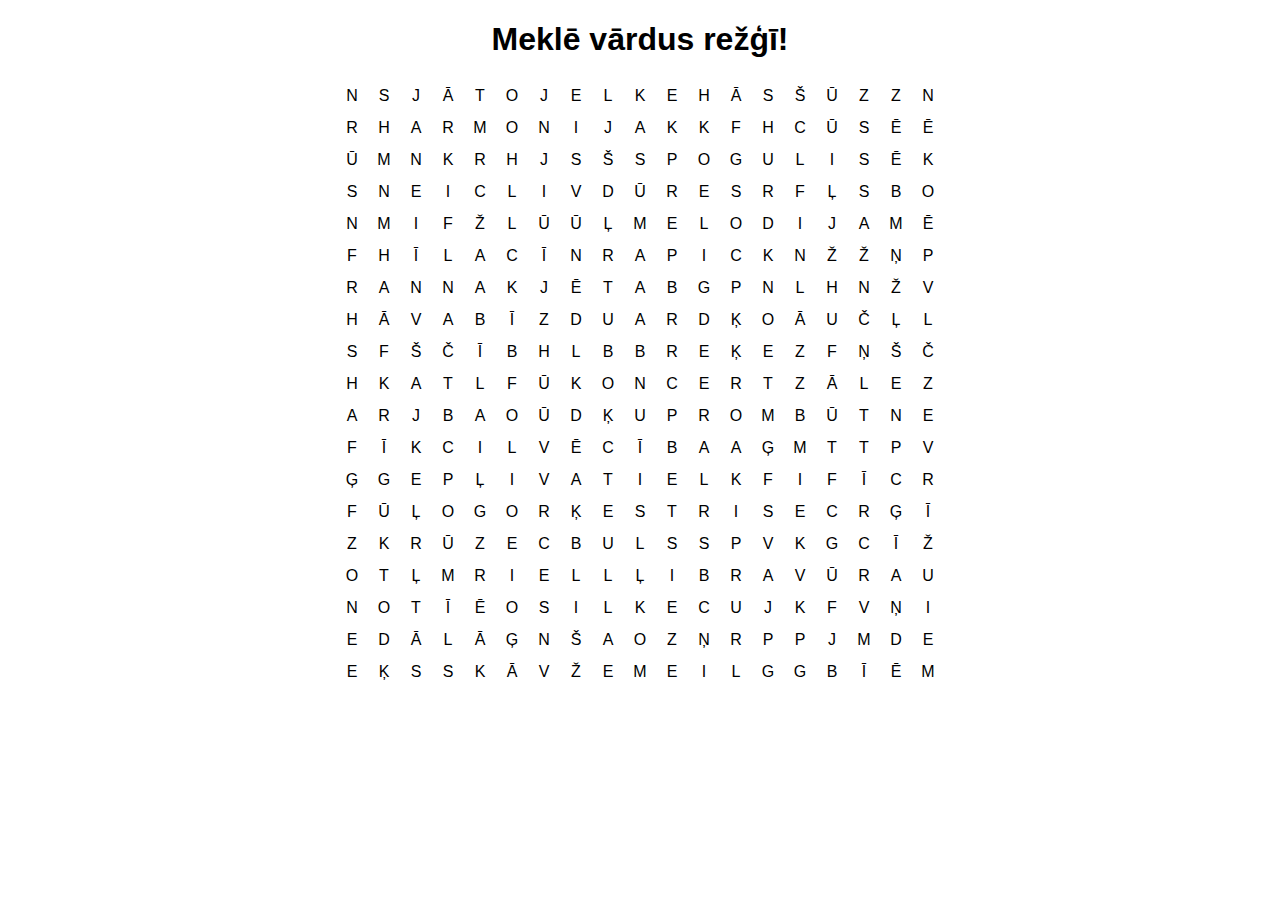
==== index.html @ 39a00975 "Initial commit" ====
<!DOCTYPE html>
<html lang="en">
  <head>
    <meta charset="UTF-8">
    <meta name="viewport" content="width=device-width, initial-scale=1.0">
    <meta http-equiv="X-UA-Compatible" content="ie=edge">
    <title>Meklē vārdus!</title>
    <link rel="stylesheet" href="style.css">
  </head>
  <body>
    <center>
        <h1>Meklē vārdus režģī!</h1>
        <table id="grid">

        </table>
    </center>



	<script src="script.js"></script>
  </body>
</html>
---- style.css ----
body {
    font-family:'Lucida Sans', 'Lucida Sans Regular', 'Lucida Grande', 'Lucida Sans Unicode', Geneva, Verdana, sans-serif;
}

table {
    border-collapse: collapse;
}

td {
    text-align: center;
    width: 30px;
    height: 30px;
    cursor: pointer;
    user-select: none;
}
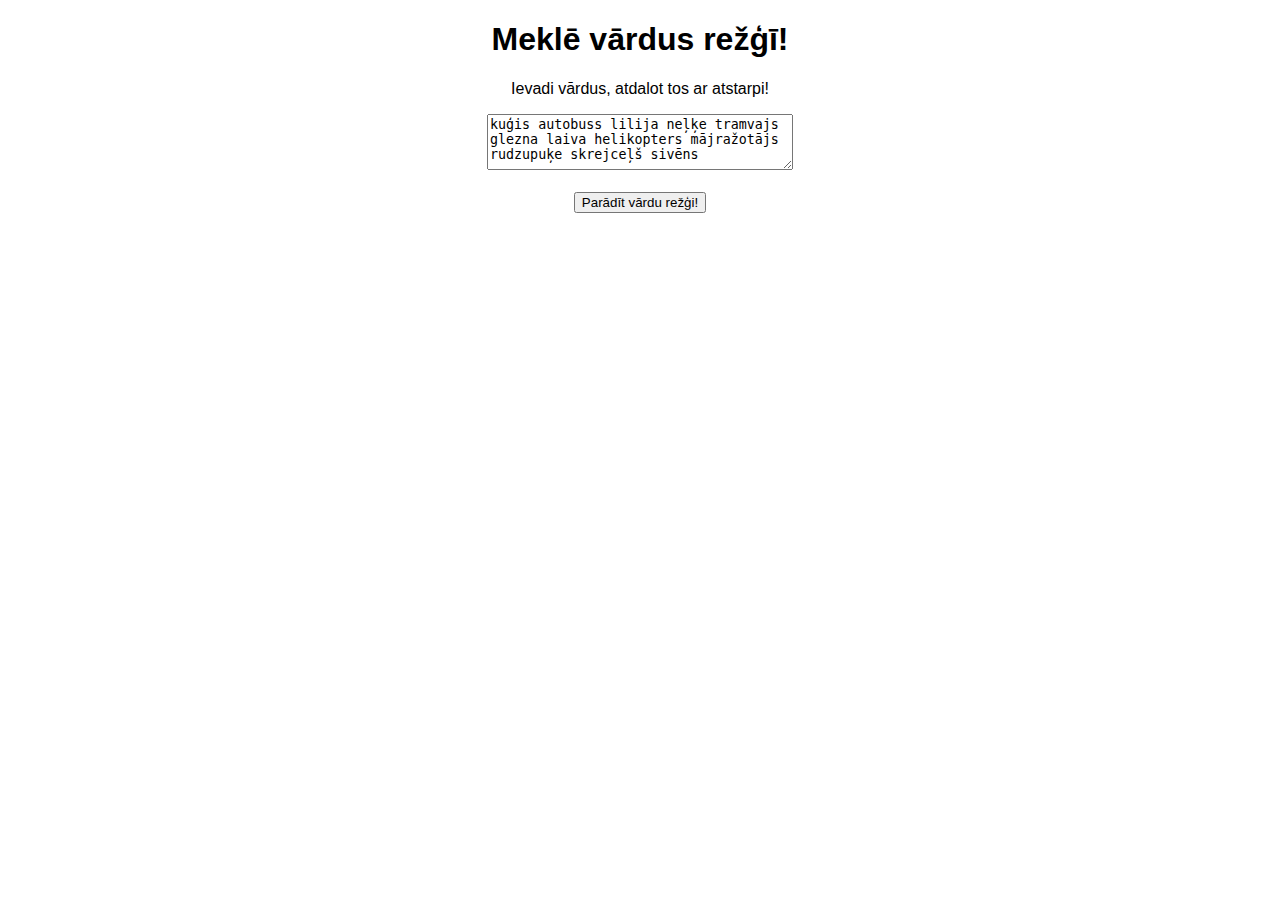
==== commit c2d7c326: "Next version. Logic works." ====
--- a/index.html
+++ b/index.html
@@ -9,7 +9,13 @@
   </head>
   <body>
     <center>
-        <h1>Meklē vārdus režģī!</h1>
+        <h1 id="title">Meklē vārdus režģī!</h1>
+        <div id="starterForm">
+        <p id="suggestion">Ievadi vārdus, atdalot tos ar atstarpi!</p>
+        <textarea id="words">kuģis autobuss lilija neļķe tramvajs glezna laiva helikopters mājražotājs rudzupuķe skrejceļš sivēns</textarea><br><br>
+        <button id="startButton" onclick="newGrid()">Parādīt vārdu režģi!</button><br><br>
+        </div>
+        
         <table id="grid">
 
         </table>
--- a/style.css
+++ b/style.css
@@ -2,14 +2,26 @@
     font-family:'Lucida Sans', 'Lucida Sans Regular', 'Lucida Grande', 'Lucida Sans Unicode', Geneva, Verdana, sans-serif;
 }
 
-table {
-    border-collapse: collapse;
+#listOfWords {
+    width: 30%;
+    word-wrap: normal;
 }
 
-td {
+#words {
+    width: 300px;
+    height: 50px;
+}
+
+#grid {
+    border-collapse: collapse;
+    background-color: lightblue;
+}
+
+#grid td {
     text-align: center;
     width: 30px;
     height: 30px;
     cursor: pointer;
     user-select: none;
+    padding: 5px;
 }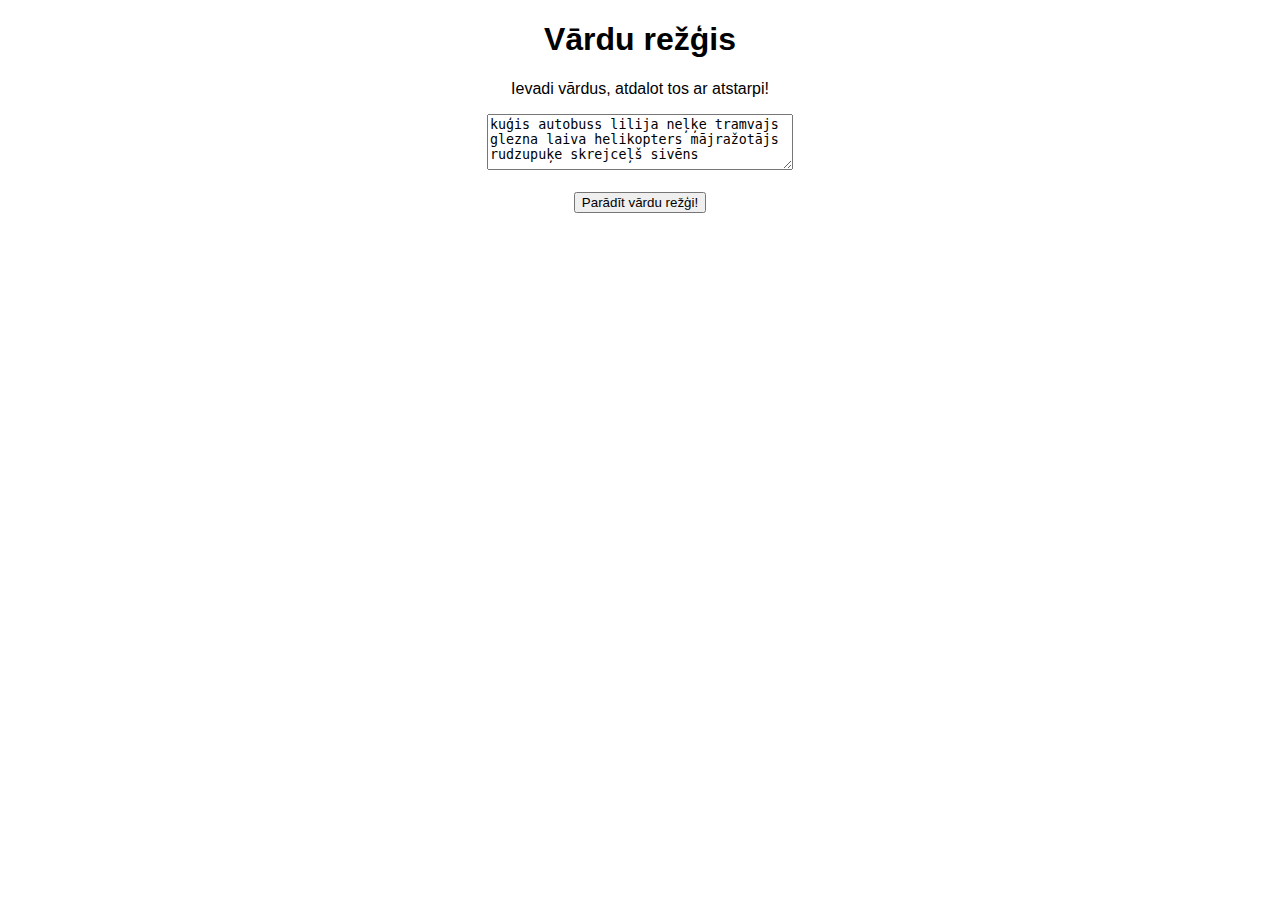
==== commit a9dc2ef6: "Modified class logic" ====
--- a/index.html
+++ b/index.html
@@ -9,7 +9,7 @@
   </head>
   <body>
     <center>
-        <h1 id="title">Meklē vārdus režģī!</h1>
+        <h1 id="title">Vārdu režģis</h1>
         <div id="starterForm">
         <p id="suggestion">Ievadi vārdus, atdalot tos ar atstarpi!</p>
         <textarea id="words">kuģis autobuss lilija neļķe tramvajs glezna laiva helikopters mājražotājs rudzupuķe skrejceļš sivēns</textarea><br><br>
--- a/style.css
+++ b/style.css
@@ -14,7 +14,7 @@
 
 #grid {
     border-collapse: collapse;
-    background-color: lightblue;
+    border: 3px solid black;
 }
 
 #grid td {
@@ -24,4 +24,9 @@
     cursor: pointer;
     user-select: none;
     padding: 5px;
+}
+
+.selected {
+    background-color: black;
+    color: white;
 }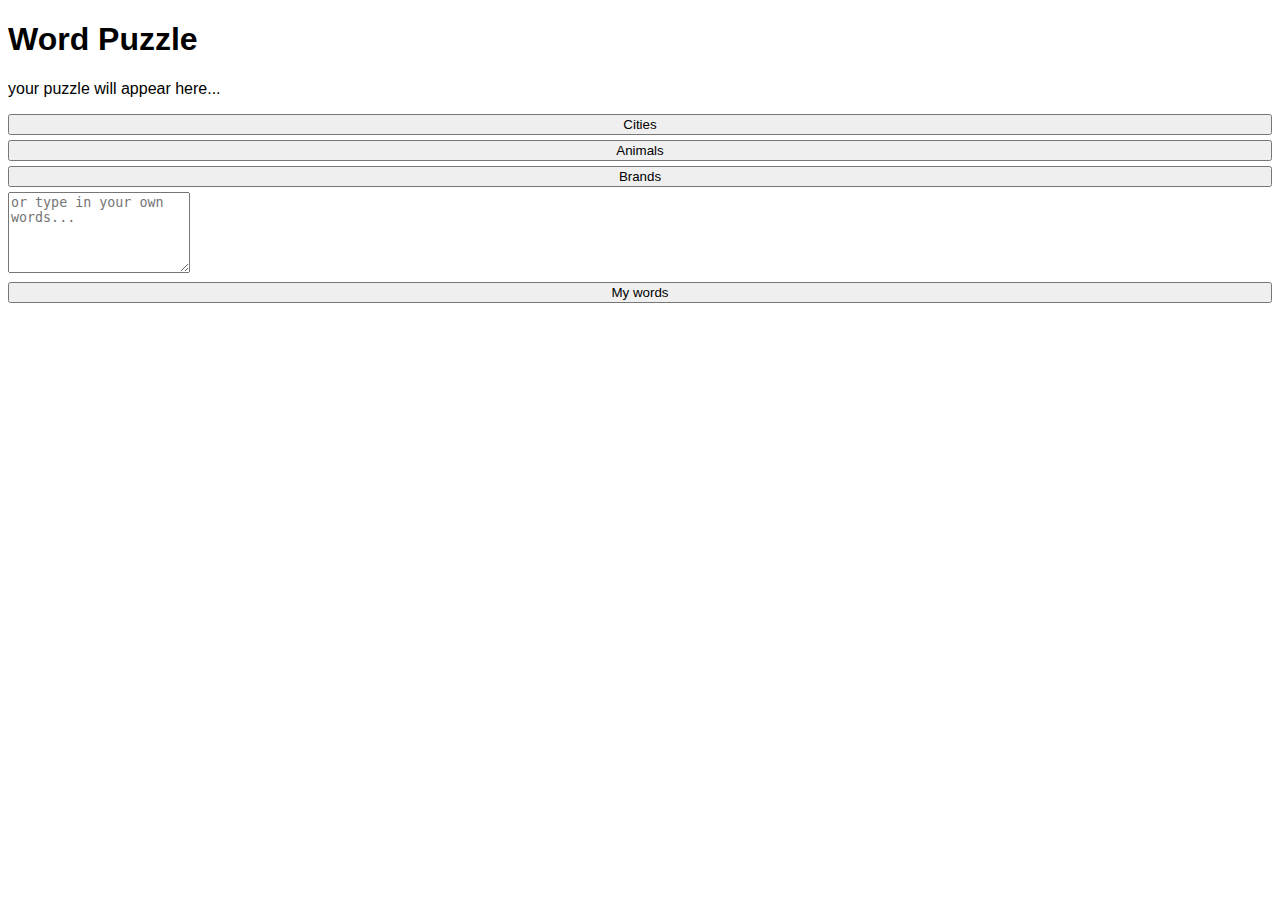
==== commit 84849f8e: "Remake in progress" ====
--- a/index.html
+++ b/index.html
@@ -1,28 +1,45 @@
 <!DOCTYPE html>
 <html lang="en">
-  <head>
+<head>
     <meta charset="UTF-8">
+    <meta http-equiv="X-UA-Compatible" content="IE=edge">
     <meta name="viewport" content="width=device-width, initial-scale=1.0">
-    <meta http-equiv="X-UA-Compatible" content="ie=edge">
-    <title>Meklē vārdus!</title>
+    
+    <!-- Bootstrap linkage -->
+    <script defer src="https://cdn.jsdelivr.net/npm/bootstrap@5.2.1/dist/js/bootstrap.bundle.min.js" integrity="sha384-u1OknCvxWvY5kfmNBILK2hRnQC3Pr17a+RTT6rIHI7NnikvbZlHgTPOOmMi466C8" crossorigin="anonymous"></script>
+    <link href="https://cdn.jsdelivr.net/npm/bootstrap@5.2.1/dist/css/bootstrap.min.css" rel="stylesheet" integrity="sha384-iYQeCzEYFbKjA/T2uDLTpkwGzCiq6soy8tYaI1GyVh/UjpbCx/TYkiZhlZB6+fzT" crossorigin="anonymous">
+    
     <link rel="stylesheet" href="style.css">
-  </head>
-  <body>
-    <center>
-        <h1 id="title">Vārdu režģis</h1>
-        <div id="starterForm">
-        <p id="suggestion">Ievadi vārdus, atdalot tos ar atstarpi!</p>
-        <textarea id="words">kuģis autobuss lilija neļķe tramvajs glezna laiva helikopters mājražotājs rudzupuķe skrejceļš sivēns</textarea><br><br>
-        <button id="startButton" onclick="newGrid()">Parādīt vārdu režģi!</button><br><br>
+    <link rel="stylesheet" href="bs-overrides.css">
+
+    <!-- JS -->
+    <script src="script.js"></script>
+    <title>Puzzle :: Choose Topic</title>
+</head>
+<body>
+    <div class="container">
+        <div class="row">
+            <div class="col-12">
+                <h1 class="display-4 text-center">Word Puzzle</h1>
+            </div>
         </div>
-        
-        <table id="grid">
-
-        </table>
-    </center>
-
-
-
-	<script src="script.js"></script>
-  </body>
+        <div class="row">
+            <div class="col-8">
+                <div class="card">
+                    <div class="card-body">
+                        <p id="placeholder-text">your puzzle will appear here...</p>
+                        <table id="grid"></table>
+                    </div>
+                </div>
+            </div>
+            <div class="col-4">
+                <button onclick="newGrid(['newyork', 'amsterdam', 'brussels', 'berlins', 'riga', 'london', 'gothenburg', 'helsinki', 'tallin'])"class="btn btn-primary" style="width: 100%;">Cities</button>
+                <button class="btn btn-primary" style="width: 100%;">Animals</button>
+                <button class="btn btn-primary" style="width: 100%;">Brands</button>
+                <textarea class="form-control" name="words" id="" rows="5" placeholder="or type in your own words..."></textarea>
+                <button class="btn btn-primary" style="width: 100%;">My words</button>
+            </div>
+        </div>
+    </div>
+</body>
 </html>--- a/style.css
+++ b/style.css
@@ -1,5 +1,5 @@
 body {
-    font-family:'Lucida Sans', 'Lucida Sans Regular', 'Lucida Grande', 'Lucida Sans Unicode', Geneva, Verdana, sans-serif;
+    font-family:'Segoe UI', Tahoma, Geneva, Verdana, sans-serif;
 }
 
 #listOfWords {
@@ -24,9 +24,18 @@
     cursor: pointer;
     user-select: none;
     padding: 5px;
+    font-weight: bold;
 }
 
 .selected {
-    background-color: black;
-    color: white;
+    text-decoration: underline;
+}
+
+.highlighted {
+    color: red !important;
+    background-color: white;
+}
+
+.locked {
+    color: lightgrey;
 }--- a/bs-overrides.css
+++ b/bs-overrides.css
@@ -0,0 +1,3 @@
+.btn, textarea {
+    margin-bottom: 5px;
+}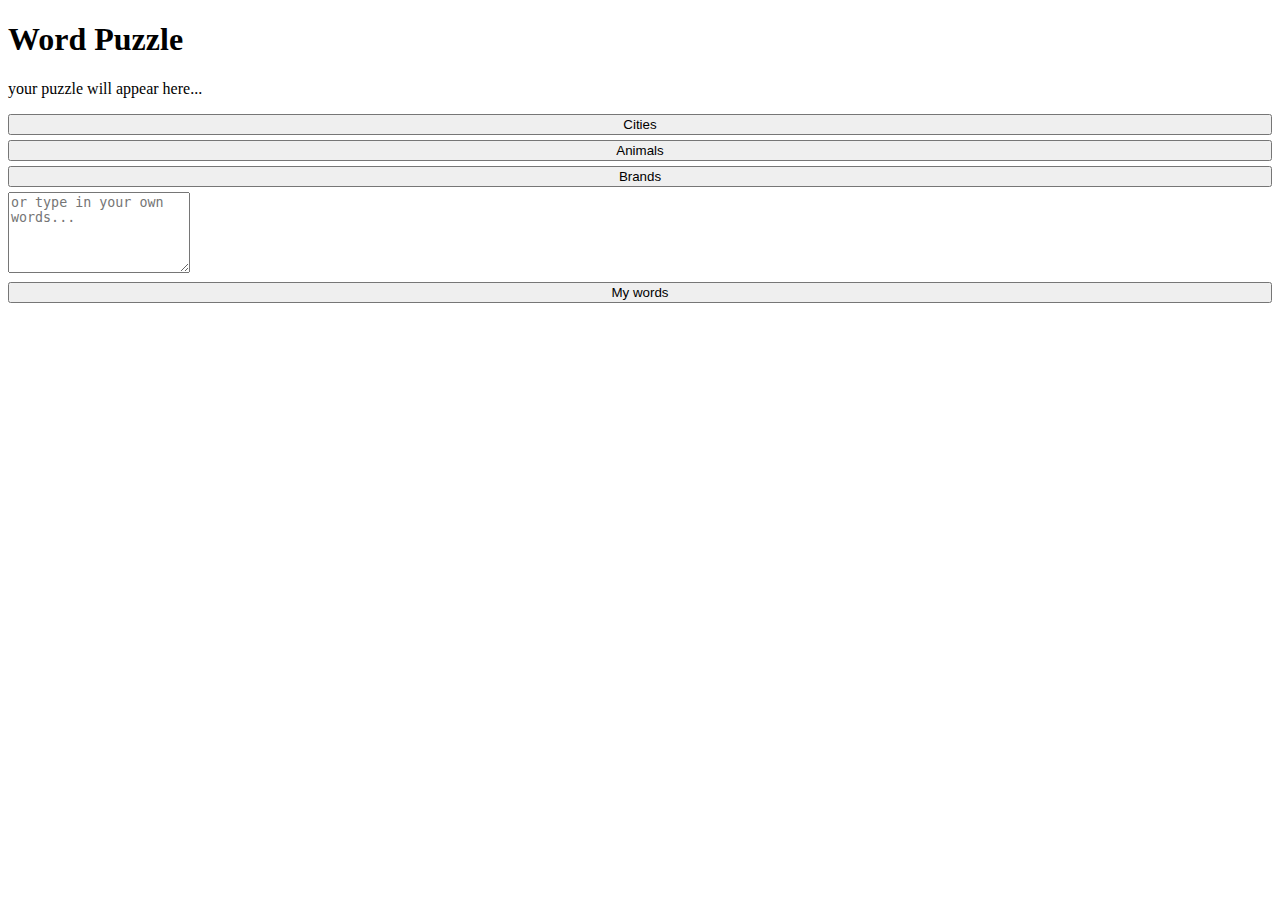
==== commit a499e96a: "Bugfix" ====
--- a/index.html
+++ b/index.html
@@ -27,13 +27,13 @@
             <div class="col-8">
                 <div class="card">
                     <div class="card-body">
-                        <p id="placeholder-text">your puzzle will appear here...</p>
+                        <p id="listOfWords">your puzzle will appear here...</p>
                         <table id="grid"></table>
                     </div>
                 </div>
             </div>
             <div class="col-4">
-                <button onclick="newGrid(['newyork', 'amsterdam', 'brussels', 'berlins', 'riga', 'london', 'gothenburg', 'helsinki', 'tallin'])"class="btn btn-primary" style="width: 100%;">Cities</button>
+                <button onclick="newGrid(['NEWYORK', 'AMSTERDAM', 'BRUSSELS', 'BERLIN', 'RIGA', 'LONDON', 'GOTHENBURG', 'HELSINKI', 'TALLIN'])"class="btn btn-primary" style="width: 100%;">Cities</button>
                 <button class="btn btn-primary" style="width: 100%;">Animals</button>
                 <button class="btn btn-primary" style="width: 100%;">Brands</button>
                 <textarea class="form-control" name="words" id="" rows="5" placeholder="or type in your own words..."></textarea>
--- a/style.css
+++ b/style.css
@@ -1,9 +1,9 @@
-body {
+/*body {
     font-family:'Segoe UI', Tahoma, Geneva, Verdana, sans-serif;
-}
+}*/
 
 #listOfWords {
-    width: 30%;
+    width: 100%;
     word-wrap: normal;
 }
 
@@ -14,7 +14,8 @@
 
 #grid {
     border-collapse: collapse;
-    border: 3px solid black;
+    width: 100%;
+    /*border: 3px solid black;*/
 }
 
 #grid td {
@@ -24,7 +25,7 @@
     cursor: pointer;
     user-select: none;
     padding: 5px;
-    font-weight: bold;
+    /*font-weight: bold;*/
 }
 
 .selected {
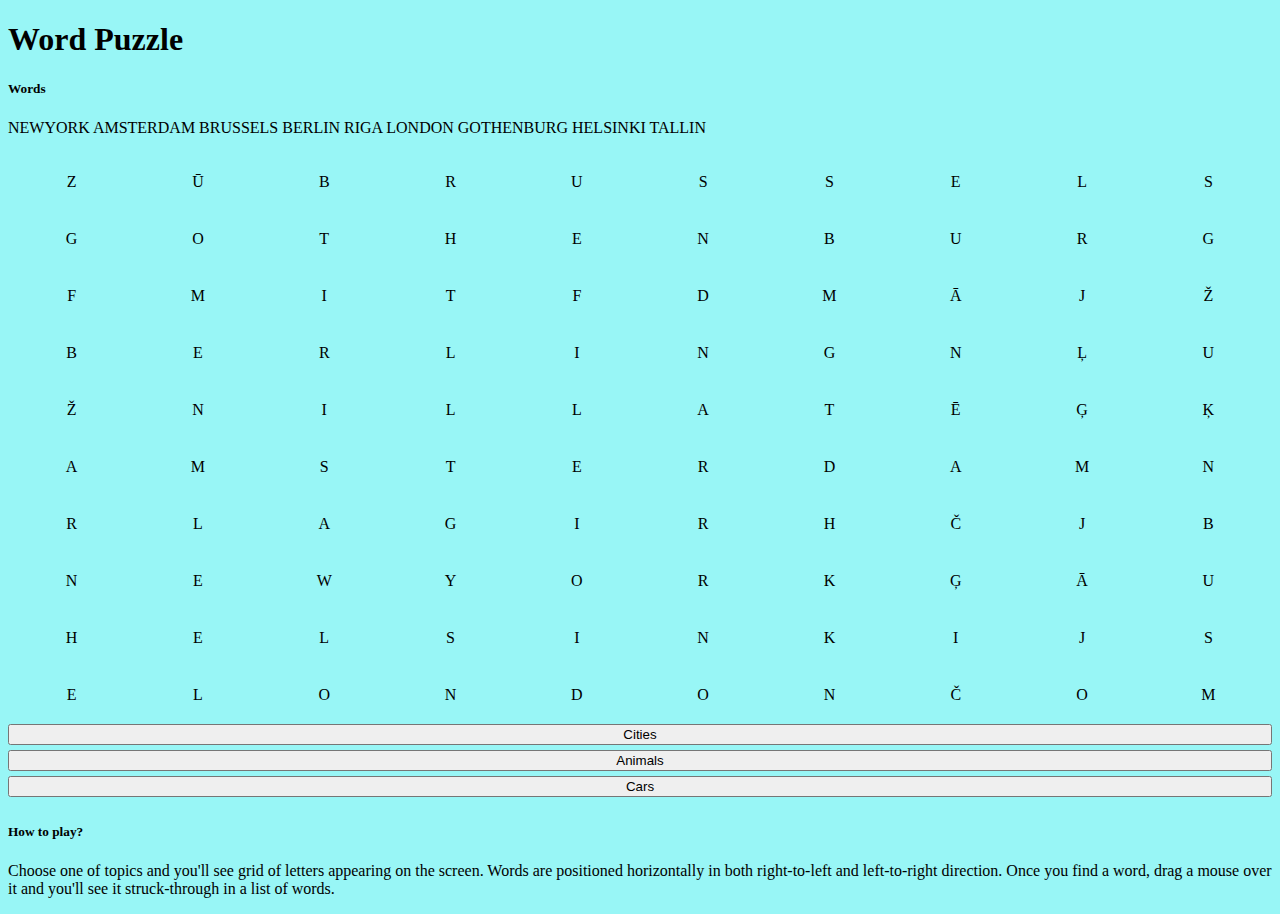
==== commit 1e22f044: "Fixed layout." ====
--- a/index.html
+++ b/index.html
@@ -13,10 +13,10 @@
     <link rel="stylesheet" href="bs-overrides.css">
 
     <!-- JS -->
-    <script src="script.js"></script>
+    <script defer src="script.js"></script>
     <title>Puzzle :: Choose Topic</title>
 </head>
-<body>
+<body onresize="resizeTable()" onload="newGrid(['NEWYORK', 'AMSTERDAM', 'BRUSSELS', 'BERLIN', 'RIGA', 'LONDON', 'GOTHENBURG', 'HELSINKI', 'TALLIN'])">
     <div class="container">
         <div class="row">
             <div class="col-12">
@@ -24,20 +24,41 @@
             </div>
         </div>
         <div class="row">
-            <div class="col-8">
+            <div class="col-2">
                 <div class="card">
                     <div class="card-body">
-                        <p id="listOfWords">your puzzle will appear here...</p>
+                        <h5 class="card-title">Words</h5>
+                        <p id="listOfWords">your puzzle will appear below...</p>
+                        </p>
+                    </div>
+                </div>
+            </div>
+            <div class="col-6">
+                <div class="card">
+                    <div class="card-body">
                         <table id="grid"></table>
                     </div>
                 </div>
             </div>
             <div class="col-4">
-                <button onclick="newGrid(['NEWYORK', 'AMSTERDAM', 'BRUSSELS', 'BERLIN', 'RIGA', 'LONDON', 'GOTHENBURG', 'HELSINKI', 'TALLIN'])"class="btn btn-primary" style="width: 100%;">Cities</button>
-                <button class="btn btn-primary" style="width: 100%;">Animals</button>
-                <button class="btn btn-primary" style="width: 100%;">Brands</button>
-                <textarea class="form-control" name="words" id="" rows="5" placeholder="or type in your own words..."></textarea>
-                <button class="btn btn-primary" style="width: 100%;">My words</button>
+                <!-- Topics -->
+                <button onclick="newGrid(['NEWYORK', 'AMSTERDAM', 'BRUSSELS', 'BERLIN', 'RIGA', 'LONDON', 'GOTHENBURG', 'HELSINKI', 'TALLIN'])" class="btn btn-primary" style="width: 100%;">Cities</button>
+                <button onclick="newGrid(['ZEBRA', 'DOG', 'CAMEL', 'GIRAFFE', 'FOX', 'MONKEY', 'COW', 'PIG', 'SHIP', 'SNAKE', 'DELPHIN', 'SHARK'])"class="btn btn-primary" style="width: 100%;">Animals</button>
+                <button onclick="newGrid(['AUDI', 'TOYOTA', 'HYUNDAI', 'OPEL', 'VOLVO', 'SAAB', 'VOLKSWAGEN', 'ŠKODA', 'BMW', 'MERCEDES', 'PORSCHE', 'LEXUS'])"class="btn btn-primary" style="width: 100%;">Cars</button>
+                
+                <!-- Option to type in custom words for some future release -->
+                <textarea hidden class="form-control" name="words" id="" rows="5" placeholder="or type in your own words..."></textarea>
+                <button hidden class="btn btn-primary" style="width: 100%;">My words</button>
+
+                <div class="card">
+                    <div class="card-body">
+                        <h5 class="card-title">How to play?</h5>
+                                <!-- Instructions for user -->
+                                <p>Choose one of topics and you'll see grid of letters appearing on the screen. Words are positioned horizontally in both right-to-left and left-to-right direction. Once you find a word, drag a mouse over it and you'll see it struck-through in a list of words.</p>
+                            </ol>
+                        </p>
+                    </div>
+                </div>
             </div>
         </div>
     </div>
--- a/style.css
+++ b/style.css
@@ -1,6 +1,6 @@
-/*body {
-    font-family:'Segoe UI', Tahoma, Geneva, Verdana, sans-serif;
-}*/
+body {
+    background-color: rgb(152, 246, 246);
+}
 
 #listOfWords {
     width: 100%;
@@ -13,9 +13,9 @@
 }
 
 #grid {
-    border-collapse: collapse;
+    border-collapse: separate;
     width: 100%;
-    /*border: 3px solid black;*/
+    border-spacing: 1px;
 }
 
 #grid td {
@@ -24,17 +24,17 @@
     height: 30px;
     cursor: pointer;
     user-select: none;
-    padding: 5px;
-    /*font-weight: bold;*/
+    padding: 3px;
+    border-radius: 5px;
 }
 
 .selected {
-    text-decoration: underline;
+    background-color: rgb(216, 216, 216);
 }
 
 .highlighted {
-    color: red !important;
-    background-color: white;
+    color: white !important;
+    background-color: orange;
 }
 
 .locked {
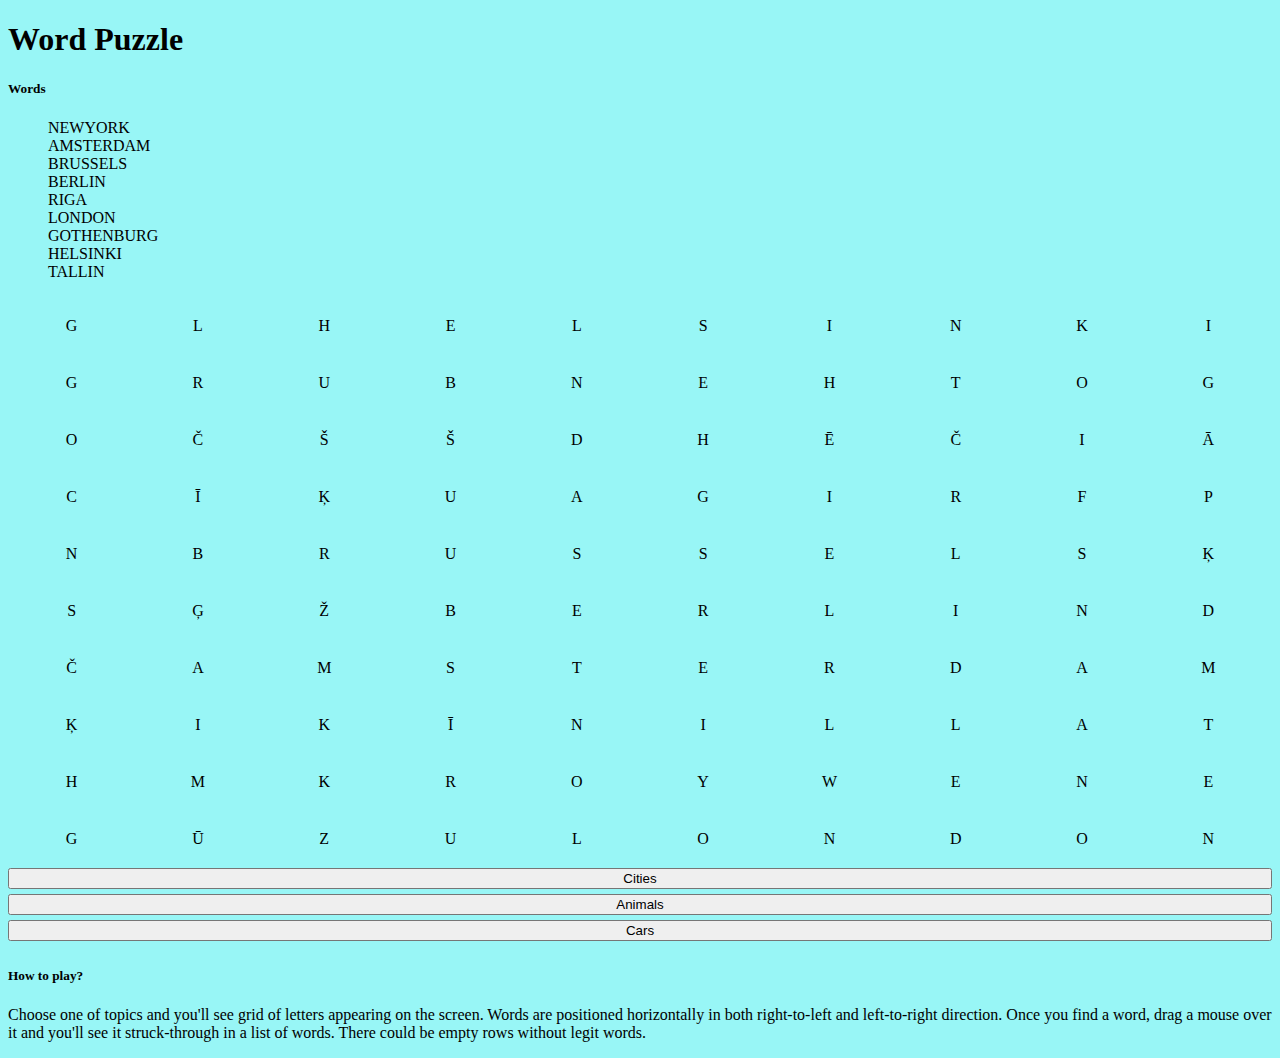
==== commit 3b037317: "Added responsiveness" ====
--- a/index.html
+++ b/index.html
@@ -9,38 +9,39 @@
     <script defer src="https://cdn.jsdelivr.net/npm/bootstrap@5.2.1/dist/js/bootstrap.bundle.min.js" integrity="sha384-u1OknCvxWvY5kfmNBILK2hRnQC3Pr17a+RTT6rIHI7NnikvbZlHgTPOOmMi466C8" crossorigin="anonymous"></script>
     <link href="https://cdn.jsdelivr.net/npm/bootstrap@5.2.1/dist/css/bootstrap.min.css" rel="stylesheet" integrity="sha384-iYQeCzEYFbKjA/T2uDLTpkwGzCiq6soy8tYaI1GyVh/UjpbCx/TYkiZhlZB6+fzT" crossorigin="anonymous">
     
+    <!-- CSS links -->
     <link rel="stylesheet" href="style.css">
     <link rel="stylesheet" href="bs-overrides.css">
 
-    <!-- JS -->
+    <!-- JS links -->
     <script defer src="script.js"></script>
-    <title>Puzzle :: Choose Topic</title>
+    <title>Word Puzzle</title>
 </head>
 <body onresize="resizeTable()" onload="newGrid(['NEWYORK', 'AMSTERDAM', 'BRUSSELS', 'BERLIN', 'RIGA', 'LONDON', 'GOTHENBURG', 'HELSINKI', 'TALLIN'])">
     <div class="container">
         <div class="row">
-            <div class="col-12">
+            <div class="col-sm-12 col-lg-12 col-md-12">
                 <h1 class="display-4 text-center">Word Puzzle</h1>
             </div>
         </div>
         <div class="row">
-            <div class="col-2">
+            <div class="col-sm-12 col-lg-2 col-md-12">
                 <div class="card">
                     <div class="card-body">
                         <h5 class="card-title">Words</h5>
-                        <p id="listOfWords">your puzzle will appear below...</p>
+                        <ul id="listOfWords"></ul>
                         </p>
                     </div>
                 </div>
             </div>
-            <div class="col-6">
+            <div class="col-sm-12 col-lg-6 col-md-12">
                 <div class="card">
                     <div class="card-body">
                         <table id="grid"></table>
                     </div>
                 </div>
             </div>
-            <div class="col-4">
+            <div class="col-sm-12 col-lg-4 col-md-12">
                 <!-- Topics -->
                 <button onclick="newGrid(['NEWYORK', 'AMSTERDAM', 'BRUSSELS', 'BERLIN', 'RIGA', 'LONDON', 'GOTHENBURG', 'HELSINKI', 'TALLIN'])" class="btn btn-primary" style="width: 100%;">Cities</button>
                 <button onclick="newGrid(['ZEBRA', 'DOG', 'CAMEL', 'GIRAFFE', 'FOX', 'MONKEY', 'COW', 'PIG', 'SHIP', 'SNAKE', 'DELPHIN', 'SHARK'])"class="btn btn-primary" style="width: 100%;">Animals</button>
@@ -54,7 +55,7 @@
                     <div class="card-body">
                         <h5 class="card-title">How to play?</h5>
                                 <!-- Instructions for user -->
-                                <p>Choose one of topics and you'll see grid of letters appearing on the screen. Words are positioned horizontally in both right-to-left and left-to-right direction. Once you find a word, drag a mouse over it and you'll see it struck-through in a list of words.</p>
+                                <p>Choose one of topics and you'll see grid of letters appearing on the screen. Words are positioned horizontally in both right-to-left and left-to-right direction. Once you find a word, drag a mouse over it and you'll see it struck-through in a list of words. There could be empty rows without legit words.</p>
                             </ol>
                         </p>
                     </div>
--- a/style.css
+++ b/style.css
@@ -2,14 +2,8 @@
     background-color: rgb(152, 246, 246);
 }
 
-#listOfWords {
-    width: 100%;
-    word-wrap: normal;
-}
-
-#words {
-    width: 300px;
-    height: 50px;
+#listOfWords > li {
+    list-style-type: none;
 }
 
 #grid {
@@ -39,4 +33,15 @@
 
 .locked {
     color: lightgrey;
-}+}
+
+.found {
+    text-decoration: line-through;
+}
+
+@media only screen and (max-width: 992px) {
+    li {
+      display: inline-block;
+      margin-right: 5px;
+    }
+  }